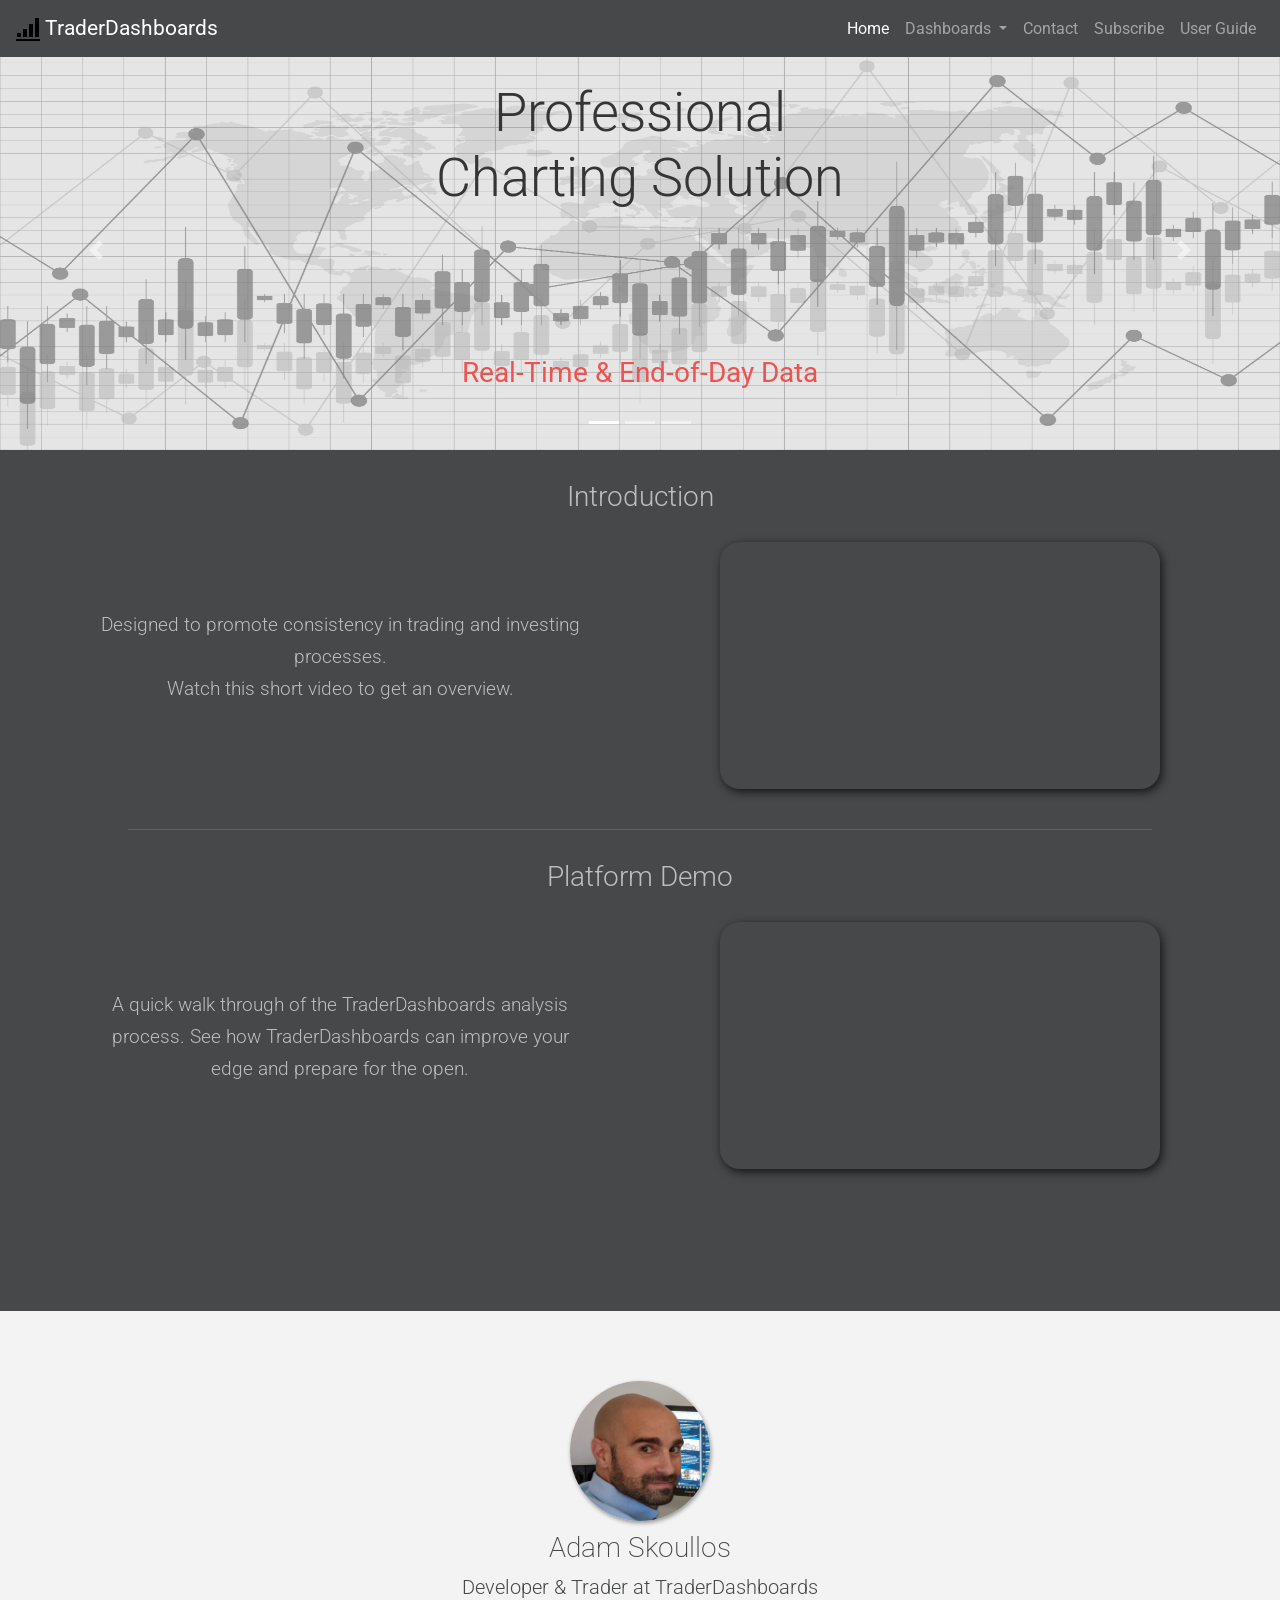
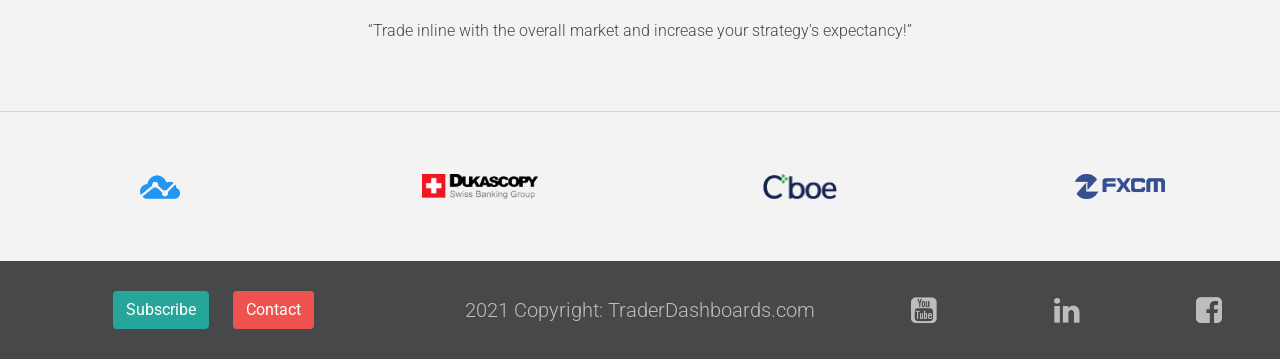
==== index.html @ b1ccb9e6 "Update to TraderDashboards" ====
<!DOCTYPE html>
<html lang="en">
<head>
    <title>TraderDashboards</title>
    <link rel="icon" type="image/png" href="assets/icons/title-icon.png">
    <meta name="description" content="TraderDashboards-is-a-free-charting-package-that-is-designed-to-assist-traders-and-investors-in-developing-an-informational-edge-and-is-designed-by-traders-for-traders.">
    <meta name="author" content="Adam-Skoullos">
    <meta name="robots" content="index,follow">
    <meta name="keywords" content="equities-day-trader, investing, stock-trading, US-equity-index, sector-etf-swing-trading, economic-calendar, free-news-feed,russell-2000, S&P 500, Nasdaq-100">
    <meta charset="utf-8">
    <meta name="viewport" content="width=device-width, initial-scale=1.0">
    <link rel="stylesheet" href="https://stackpath.bootstrapcdn.com/bootstrap/4.5.2/css/bootstrap.min.css">
    <link rel="stylesheet" href="https://stackpath.bootstrapcdn.com/font-awesome/4.7.0/css/font-awesome.min.css">
    <link rel="stylesheet" href="assets/css/stylesheet.css">
</head>
<body>
<div class="nav-top">
    <nav class="navbar navbar-expand-md navbar-dark colors-navbar">
        <a class="navbar-brand logo-icon" href="index.html"><img src="assets/icons/title-icon.png" alt="logo icon" width="24" height="24"> TraderDashboards</a>
        <button class="navbar-toggler" type="button" data-toggle="collapse" data-target="#navbarNavDropdown" aria-controls="navbarNavDropdown" aria-expanded="false" aria-label="Toggle navigation">
            <span class="navbar-toggler-icon"></span>
        </button>  
        <div class="collapse navbar-collapse" id="navbarNavDropdown">
            <ul class="navbar-nav"> 
                <li class="nav-item active">
                    <a class="nav-link active" href="index.html">Home <span class="sr-only">(current)</span></a>
                </li>
                <li class="nav-item dropdown">
                    <a class="nav-link dropdown-toggle" href="#" id="navbarDropdownMenuLink" role="button" data-toggle="dropdown" aria-haspopup="true" aria-expanded="false">
                    Dashboards
                    </a>
                    <div class="dropdown-menu" aria-labelledby="navbarDropdownMenuLink">
                    <a class="dropdown-item" href="intraday-dash.html">Intraday-Dash</a>
                    <a class="dropdown-item" href="index-dash.html">Index-Dash</a>
                    <a class="dropdown-item" href="sector-dash.html">Sector-Dash</a>
                    <a class="dropdown-item" href="stock-dash.html">Stock-Dash</a>
                    </div>
                </li>
                <li class="nav-item">
                    <a class="nav-link" href="contact.html">Contact</a>
                </li>
                <li class="nav-item">
                    <a class="nav-link" href="subscribe.html">Subscribe</a>
                </li>
                <li class="nav-item">
                    <a class="nav-link" href="https://drive.google.com/file/d/1Ln12hylrqkoI-hx5NzBe4zTPrj-qpbPx/view?usp=sharing" target="_blank">User Guide</a>
                </li>
            </ul>
        </div>
    </nav>
</div>
<!--Hero section - The carousel is taken from the Boostrap v4.5 library and edited to suit: https://getbootstrap.com/docs/4.5/components/carousel/-->
<header class="hero-container">
    <div id="carouselExampleIndicators" class="carousel slide" data-ride="carousel">
        <ol class="carousel-indicators">
            <li data-target="#carouselExampleIndicators" data-slide-to="0" class="active"></li>
            <li data-target="#carouselExampleIndicators" data-slide-to="1"></li>
            <li data-target="#carouselExampleIndicators" data-slide-to="2"></li>
        </ol>
        <div class="carousel-inner">
            <div class="carousel-item active image-1-container">
                <img class="d-block w-100 image-1" src="assets/images/hero-1.jpg" alt="First slide">
                <div class="image-overlay"></div>
                <h1 class="main-heading-1">Professional<br>Charting Solution</h1>
                <h3 class="sub-heading-1">Real-Time  & End-of-Day Data</h3>
            </div>
            <div class="carousel-item">
                <img class="d-block w-100 image-2" src="assets/images/hero-opaque.png" alt="Second slide">
                <div class="image-overlay-2"></div>
                <h1 class="main-heading-2">Built By Traders<br>For Traders</h1>
                <h3 class="sub-heading-2">Designed Around A Top-Down Approach</h3>
            </div>
            <div class="carousel-item">
                <img class="d-block w-100 image-3" src="assets/images/hero-green.jpg" alt="Third slide">
                <div class="image-overlay-3"></div>
                <h1 class="main-heading-3">Quickly And Clearly Identify<br>Risk Sentiment<br>&<br>Market Flows</h1>
            </div>
        </div>
        <a class="carousel-control-prev" href="#carouselExampleIndicators" role="button" data-slide="prev">
            <span class="carousel-control-prev-icon" aria-hidden="true"></span>
            <span class="sr-only">Previous</span>
        </a>
        <a class="carousel-control-next" href="#carouselExampleIndicators" role="button" data-slide="next">
            <span class="carousel-control-next-icon" aria-hidden="true"></span>
            <span class="sr-only">Next</span>
        </a>
    </div>
</header>
<!--Introduction section-->
<section class="intro-container">
    <div class="row-heading"><h3 class="intro-heading">Introduction</h3></div>
    <div class="row intro">
        <div class="col-sm-12 col-md-6 intro-text-col">           
            <p class="intro-text">Designed to promote consistency in trading and investing processes.<br> Watch this short video to get an overview.</p>  
        </div>
        <div class="col-sm-12 col-md-6 vid-col-container">
           <div class="vid-outer">
           <!--The classes (embed-responsive embed-responsive-16by9) from the below iframe container were taken from: https://mdbootstrap.com/plugins/jquery/iframe/ -->
                <div class="embed-responsive embed-responsive-16by9 vid-inner">
                    <iframe class="embed-responsive-item" src="https://www.youtube.com/embed/-7pJ1UhCvFU" allowfullscreen></iframe>
                </div> 
            </div>
        </div>
    </div>
    <div class="intro-divider"></div>
    <div class="row-heading"><h3 class="intro-heading">Platform Demo</h3></div>
    <div class="row intro">
        <div class="col-md-6 intro-text-col">           
            <p class="intro-text">A quick walk through of the TraderDashboards analysis process. See how TraderDashboards can improve your edge and prepare for the open. </p>  
        </div>
        <div class="col-sm-12 col-md-6 vid-col-container">
           <div class="vid-outer">
           <!--The classes (embed-responsive embed-responsive-16by9) from the below iframe container were taken from: https://mdbootstrap.com/plugins/jquery/iframe/ -->
                <div class="embed-responsive embed-responsive-16by9 vid-inner">
                    <iframe class="embed-responsive-item" src="https://www.youtube.com/embed/gBXtDIuMBAQ" allowfullscreen></iframe>
                </div> 
            </div>
        </div>
    </div>
</section>
<div class="row divider"></div>
<!--Testimonial carousel section - I reused the Bootstrap carousel feature altered it and added the testimonial content.
The testimonial structure idea came from this Bootstrap example from the v4.5 library: https://getbootstrap.com/docs/4.5/examples/carousel/ again I altered this to suit my needs
and then added it to the carousel feature.  This worked out really nice. 
I then researched how to alter the time period between slides in order to extend the time each slide is shown and learned to use the data-interval property
Finally I also learnt how to prepare and present circular profile images-->
<section class="testimonial-container">
    <div id="carouseliexampleindicators" class="carousel slide" data-ride="carousel" data-interval="7500">
        <div class="carousel-inner">
            <div class="carousel-item active image-1-container">
                <div class="row testimonial">
                    <div class="col"></div>
                    <div class="col-sm-8 col-md-6">
                        <div class="text-center">
                            <img src="assets/images/profile-pic-2.jpg" class="profile-pic" alt="profile picture">
                        </div>
                        <h3>Adam Skoullos</h3>
                        <h5>Developer & Trader at TraderDashboards</h5>
                        <p><q>Trade inline with the overall market and increase your strategy's expectancy!</q></p>
                    </div>
                    <div class="col bottom-div"></div>
                </div>
            </div>
            <div class="carousel-item">
                <div class="row testimonial">
                    <div class="col"></div>
                    <div class="col-sm-8 col-md-6">
                        <div class="text-center">
                            <img src="assets/images/ricardo-pic.png" class="profile-pic" alt="profile picture">
                        </div>
                        <h3>Ricardo Silva</h3>
                        <h5>Spread Trader</h5>
                        <p><q>I have halved my prep time and get into better trades using TraderDashboards</q></p>
                    </div>
                    <div class="col bottom-div"></div>
                </div>
            </div>
        </div>
    </div>
</section>
<!--Industry Logo's section for 3rd party widgets and stock price data used within the site-->
<div class="row industry-icons-row">
    <div class="col-6 col-md-3 industry-icons-col-1">
        <a href="https://www.tradingview.com/" target="_blank">
            <img src="assets/images/tradingview.png" alt="tradingview logo">
        </a>
    </div>
    <div class="col-6 col-md-3 industry-icons-col-2">
        <a href="https://www.dukascopy.com/swiss/english/home/" target="_blank">
            <img src="assets/images/dukascopy.png" alt="dukascopy logo">
        </a>
    </div>
    <div class="col-6 col-md-3 industry-icons-col-3">
        <a href="https://www.cboe.com/" target="_blank">
            <img src="assets/images/cboe.png" alt="cboe logo">
        </a>
    </div>
    <div class="col-6 col-md-3 industry-icons-col-4">
        <a href="https://www.fxcm.com" target="_blank">
            <img src="assets/images/fxcm.png" alt="fxcm logo">
        </a>
    </div>
</div>

<footer class="home-footer">
    <div class="row footer-row">
        <div class="col-12 col-md-4 footer-item-1">
            <!--Call to action Subscribe & Contact section-->
            
                <a class="btn subscribe-btn" href="subscribe.html" role="button">Subscribe</a>
                <a class="btn contact-btn" href="contact.html" role="button">Contact</a>
            
        </div>
        <div class="col-12 col-md-4 footer-item-2">
            <h5>2021 Copyright: TraderDashboards.com</h5>
        </div>
        <div class="col-12 col-md-4 footer-item-3">
            
                <ul>
                    <li>
                        <a href="https://www.youtube.com/" target="_blank">
                            <i class="fa fa-youtube-square"></i>
                        </a>
                    </li>
                    <li>
                        <a href="https://www.linkedin.com" target="_blank">
                            <i class="fa fa-linkedin"></i>
                        </a>
                    </li>
                    <li>
                        <a href="https://en-gb.facebook.com/" target="_blank">
                            <i class="fa fa-facebook-square"></i>
                        </a>
                    </li>
                </ul>
            
        </div>
    </div>
</footer>
    <script data-cfasync="false" src="form-submission-handler.js"></script>
    <script src="https://code.jquery.com/jquery-3.5.1.slim.min.js" integrity="sha384-DfXdz2htPH0lsSSs5nCTpuj/zy4C+OGpamoFVy38MVBnE+IbbVYUew+OrCXaRkfj" crossorigin="anonymous"></script>
    <script src="https://cdn.jsdelivr.net/npm/bootstrap@4.5.3/dist/js/bootstrap.bundle.min.js" integrity="sha384-ho+j7jyWK8fNQe+A12Hb8AhRq26LrZ/JpcUGGOn+Y7RsweNrtN/tE3MoK7ZeZDyx" crossorigin="anonymous"></script>
</body>
</html>
---- assets/css/stylesheet.css ----
@import url('https://fonts.googleapis.com/css2?family=Roboto:wght@100;300;400;500;700&display=swap');

html, body{
    font-family: 'Roboto', sans-serif;
    box-sizing: border-box;
    background-color: #474849;
    margin: 0;
    padding: 0;
    color: #bebdbd;
    text-align: center;
    position: relative;
}

/******************************************* Navbar Colors ********************/

.colors-navbar{
    color: #bebdbd;
    background-color: #474849;
}

.dropdown-menu{
    background-color: #474849;
    color: #bebdbd;  
}

.dropdown-item.active{
    background-color: #333333;
}

.nav-item{
    background-color: #474849;
}

/* The below code was found on stackoverflow 
as a solution to get rid of the bootstrap blue on click 
(https://stackoverflow.com/a/54484583/14461213) */

.dropdown-item:active{
background-color: #515253;
}
/* code from here is my own */

.dropdown-item{
    color: #bebdbd;
}
/******************************************* Top Navbar ********************/

/* Fixed top nav bar and pushing content down */
.nav-top{
    position: fixed;
    top: 0;
    left: 0;
    right: 0;
    z-index: 3;
}

.chart-container{
    padding-top: 50px;
}

.dropdown-item{
    text-align: center;
}

.navbar-brand{
    font-size: 1.3rem;
}

.navbar-expand-md .navbar-collapse{
    justify-content: end;
}

/******************************************* Footer ********************/

footer{
    margin-top: 10px;
}

footer h5{
    font-weight: 200;
    padding: 10px;
    margin: 15px;
}

footer p {
    font-weight: 300;
}
/* Home Footer ------------------------------------------------------- */
.home-footer{
    position: relative;
    display: flex;
    align-items: center;
    justify-content: center;
    margin-top: 0;
    box-sizing: border-box;
    width: 100%;
}
.footer-row{
    flex:1;
    display: flex;
    align-items: center;
    justify-content: space-evenly;
    flex-wrap: wrap;
    width: 100%;
    margin-left: 0;
    margin-right: 0;
}
.footer-item-1,
.footer-item-2,
.footer-item-3{
    margin: 20px 0;
    width:100%;
    padding: 0;
    min-width: 200px;
}
.footer-item-1 a{
    margin: 10px;
    font-weight: 400;
}
.footer-item-2 h5,
.footer-item-2 p{
    font-weight: 300;
}
.footer-item-3 ul{
    list-style-type: none;
    display: flex;
    align-items: center;
    justify-content: space-around;
    padding: 0;
    margin: auto;
}
.footer-item-3 a {
    color: #bebdbd;
    font-size: 30px;
}
/* Home footer---------------------------------------------------- */
.home-footer h5{
    padding: 0;
}
.home-footer.copy{
    display: flex;
    align-items: center;
}

.contact-footer{
    width: 100%;
    text-align: center;
    background-color:transparent;
    color: #fff;
}

.stock-dash-footer{
    bottom: 0;
    left: 0;
    width: 100%;
    text-align: center;
    background-color: #474849;
    padding-top: 15px;
}

.home-footer-divider{
    width: 100%;
    margin: 0 auto 0 auto;
    height: 1px;
    background-color: #5f6163;
}
/************************************ Home ******************************/

/**** Carousel ****/

.hero-container{
    margin-top: 50px;
}

.carousel-inner{
    height: 400px;
    width: 100%;
    margin: 0;
    padding: 0;
}

.image-1,
.image-2,
.image-3{
    height: 400px;
    width: 100%;
    position: relative;
}

/* opaque overlay */
.carousel-item{
    position: relative;
}
.image-overlay{
    position: absolute;
    left: 0;
    right: 0;
    top: 0;
    width: 100%;
    height: 100%;
    background-color: rgba(0,0,0,0.1);
}

.image-2{
    z-index: 0;
}
.image-overlay-2{
    position: absolute;
    left: 0;
    right: 0;
    top: 0;
    width: 100%;
    height: 100%;
    background-color: rgba(226, 62, 59, 0.6);
    z-index: 0;
}

.image-overlay-3{
    position: absolute;
    left: 0;
    right: 0;
    top: 0;
    width: 100%;
    height: 100%;
    background-color: rgba(38,166,154,0.3);
}

.main-heading-1{
    position: absolute;
    top: 30px;
    left: 0;
    right: 0;
    margin: auto;
    /*color: rgba(38,166,154);*/
    color: rgb(53, 53, 53);
    font-family: 'Roboto';
    font-weight: 300;
    font-size: 3.4rem;
}

.main-heading-2{
    position: absolute;
    top: 75px;
    left: 0;
    right: 0;
    margin: auto;
    color: #fff;
    font-family: 'Roboto';
    font-weight: 200;
}

.main-heading-3{
     position: absolute;
    top: 75px;
    left: 0;
    right: 0;
    margin: auto;
    color: #fff;
    font-family: 'Roboto';
    font-weight: 200;
}

.sub-heading-1{
    position: absolute;
    bottom: 60px;
    left: 0;
    right: 0;
    margin: auto;
    color: rgba(239,83,80);
    /*color: rgb(53, 53, 53);*/
    font-family: 'Roboto';
    font-weight: 400; 
}

.sub-heading-2{
    position: absolute;
    bottom: 60px;
    left: 0;
    right: 0;
    margin: auto;
    color: #fff;
    font-family: 'Roboto';
    font-weight: 300; 
}

/** Intro section ****************/

.intro-container{
    height: 400px;
}

.intro{
    max-width: 1200px;
    margin: 0 auto;
    display: flex;
    align-items: center;
}


.intro-text-col{
    box-sizing: border-box;
    padding-left: 5%;
    padding-right: 5%; 
    line-height: 2rem;
    height: 100%; 
    display: flex;
    flex-direction: column;
    align-content: center;
    justify-content: center; 
}

.intro-heading{ 
    font-weight: 300;
    padding: 20px;
    margin-top: 10px;
}

.intro-text{
    font-weight: 300;
    font-size: 1.2rem;
}

.intro-divider{
    width: 80%;
    margin: 40px auto 0 auto;
    height: 1px;
    background-color: #5f6163;
}

.vid-col-container{
    box-sizing: border-box;
    padding-left: 5%;
    padding-right: 5%; 
    line-height: 2rem;
    max-height: 400px;
    max-width: 560px;
    width: 100%;
    display: flex;
    flex-direction: column;
    align-content: center;
    justify-content: center;
    margin: auto;
    
}

/** Got this code from: https://mdbootstrap.com/plugins/jquery/iframe/
 I was having trouble with the responsiveness of the Youtube iframe **/
.vid-outer{
    max-width: 560px;
    max-height: 315px;
    width: 100%;
    height: 100%;
    display: flex;
    flex-direction: column;
    align-content: center;
    justify-content: center;
    margin: 0 auto;
    border-radius: 20px;
    
    
}


.vid-inner{
    display: flex;
    flex-direction: column;
    align-content: center;
    justify-content: center;
    border-radius: 20px;
    box-shadow: 2px 3px 10px rgb(0, 0, 0, 0.7);
    
}
/**** End of 3rd party code ****/

/************************************************** Testimonial section ************/

/** The below media queries are to solve the solution to the YouTube iframes massively
    overlapping the content below ****/

@media (min-width: 300px) {
    .divider{
        width:100%;
        height: 1px;
        margin-top: 650px;
    }
}


@media (min-width: 500px) {
    .divider{
        width:100%;
        height: 1px;
        margin-top: 700px;
    }
}

@media (min-width: 576px) {
    .divider{
        width:100%;
        height: 1px;
        margin-top: 750px;
    }
}

@media (min-width: 768px) {
    .divider{
        width:100%;
        height: 1px;
        margin-top: 300px;
    }
}

@media (min-width: 992px) {
    .divider{
        width:100%;
        height: 1px;
        margin-top: 400px;
    }
}

@media (min-width: 1200px) {
    .divider{
        width:100%;
        height: 1px;
        margin-top: 450px;
    }
}

.testimonial-container{
    background-color: rgb(243, 243, 243);
    color: #474849;
}

.testimonial{
    margin-bottom: 70px;
    margin-top:70px;
}

.testimonial h5{
    margin-top:10px;
    margin-bottom: 20px;
    font-weight: 300;
}

.testimonial h3{
    margin-top:10px;
    font-weight: 200;
}

.testimonial p{
    font-weight: 300;
}

/* center profile image for testimonials */
.profile-pic{
    height: 140px;
    border-radius: 50%;
    box-shadow: 1px 2px 4px rgb(0, 0, 0, 0.4); 
}

/*******  home page - Subscribe & Contact section *****************/

.contact-container-1,
.subscribe-container{
    height: 100%;
    margin: auto;
    display: flex;
    align-items: center;
    justify-content: space-around;
}

.subscribe-btn{
    background-color: rgba(38,166,154); 
    font-family: 'Roboto';
    color: #fff;
    font-weight: 300;
}

.contact-btn{
    background-color: rgba(239,83,80); 
    font-family: 'Roboto';
    color: #fff;
    font-weight: 300;
}

.contact-text,
.subscribe-text{
    margin: 5px 10%;
    font-weight: 200;
    font-size: 1.2rem;
}

/*** Social media links ****/

.social-links-container{
    height: 100%;
    width: 80%;
    margin: 20px auto;
    display: flex;
    align-items: center;
    justify-content: center;
}

.social-links-container ul{
    display: flex;
    width: 100%; 
    justify-content: space-around;
    margin: auto; 
    padding: 0;   
}    

.social-links-container li{
    list-style: none;
}

.social-links-container i{
    font-size: 1.5rem;
    color: #fff;
}

/************* Industry logos ************/

.industry-icons-heading{
    font-weight: 200;
    color: #474849;
    margin-top: 15px;
}
.industry-icons-row{
    display: flex;
    justify-content: space-around;
    align-items: center;
    background-color: rgb(243, 243, 243);
    margin-right: 0;
    margin-left: 0;
    min-height: 150px;
    border-top: 1px solid rgba(128, 128, 128, 0.267);
}

.industry-icons-col-1{
    height:40px;
    width: 40px;
    margin: 0;
    min-height: 60px;
    display: flex;
    align-items: center;
    justify-content: center;
}
.industry-icons-col-1 img{
    height: 40px;
    width: 40px;
}

.industry-icons-col-2{
    height:25px;
    width: 116.25px;
    margin: 0;
    min-height: 60px;
    display: flex;
    align-items: center;
    justify-content: center;
}
.industry-icons-col-2 img{
    height: 25px;
    width: 116.25px;
}

.industry-icons-col-3{
    height:25px;
    width: 72.25px;
    margin: 0;
    min-height: 60px;
    display: flex;
    align-items: center;
    justify-content: center;
}
.industry-icons-col-3 img{
    height: 25px;
    /* width: 73.25px; */
}

.industry-icons-col-4{
    height:25px;
    width: 89.5px;
    margin: 5px 0;
    min-height: 60px;
    display: flex;
    align-items: center;
    justify-content: center;
}
.industry-icons-col-4 img{
    height: 25px;
    width: 89.5px;
}

/******************************************* Index-Dash & Sector-Dash ********************/

.row-container{
    display: flex;
    justify-content: space-around;
    margin-left: 15px;
    margin-right: 15px;
}

.chart{
    min-height: 400px;
    margin: 10px;
    display: inline-block;
    background-color: #fff;
    border-radius: 4px;
}
  
.tradingview-widget-container{
    width: 100%;
    height: 100%;
}

/* Dolar Index charts */

#tradingview_3a7ec{
    width: 100%;
    height: 100%;
}

#tradingview_756c0{
    width: 100%;
    height: 100%;
}

/* Gold charts */

#tradingview_1a22b{
    width: 100%;
    height: 100%;
}

#tradingview_7db82{
    width: 100%;
    height: 100%;
}

/* Crude Oil charts */

#tradingview_fae5d{
    width: 100%;
    height: 100%;
}

#tradingview_41c37{
    width: 100%;
    height: 100%;
}

/* S&P 500 charts */

#tradingview_e13f2{
    width: 100%;
    height: 100%;
}

#tradingview_6baf4{
    width: 100%;
    height: 100%;
}

/* Dow Jones charts */

#tradingview_6bd7c{
    width: 100%;
    height: 100%;
}

#tradingview_21e45{
    width: 100%;
    height: 100%;
}

/* Russell 2000 charts */

#tradingview_44ffc{
    width: 100%;
    height: 100%;
}

#tradingview_d6af2{
    width: 100%;
    height: 100%;
}

/* Nasdaq 100 charts */

#tradingview_9ac06{
    width: 100%;
    height: 100%;
}

#tradingview_c2bf6{
    width: 100%;
    height: 100%;
}

/***************************** Sector-dash ************************************/

/* Tech */
#tradingview_43d59{
    width: 100%;
    height: 100%;
}

/* Healthcare*/
#tradingview_f2804{
    width: 100%;
    height: 100%;
}

/* Real-Estate */
#tradingview_6dd7a{
    width: 100%;
    height: 100%;
}

/* Materials */
#tradingview_25d91{
    width: 100%;
    height: 100%;
}

/* Consumer Disc */
#tradingview_732f3{
    width: 100%;
    height: 100%;
}

/* Financials */
#tradingview_3c44e{
    width: 100%;
    height: 100%;
}

/* Energy */
#tradingview_e8131{
    width: 100%;
    height: 100%;
}

/* Industrials */
#tradingview_9ce10{
    width: 100%;
    height: 100%;
}

/* Utilities */
#tradingview_6b966{
    width: 100%;
    height: 100%;
}

/* Consumer Staples */
#tradingview_f4b64{
    width: 100%;
    height: 100%;
}

/* Telecom */
#tradingview_3f7d3{
    width: 100%;
    height: 100%;
}

/*************************************** Stock-Dash *********************/
.stock-dash-container{
    margin-bottom: 70px;
}

.chart-container{
    margin-bottom: 20px;

}

.econ-chart{
    min-height: 600px;
    margin: 10px 10px 10px 10px;
    display: inline-block;
    background-color: #fff;
    border-radius: 4px;
}

.stock-chart{
    min-height: 600px;
    margin: 10px 10px 10px 10px;
    display: inline-block;
    background-color: #fff;
    border-radius: 4px;
}

/* Any product chart Daily*/
#tradingview_c91cb{
    width: 100%;
    height: 100%;
}

/* Any product chart 15 minute*/
#tradingview_f1503{
    width: 100%;
    height: 100%;
}

.stock-dash-container{
    padding-top: 5px;
}

/*************************************** Intraday-Dash *********************/

.chart-container-intraday{
    width: 100%;
    margin: 50px auto 20px auto;
}

.ticker-row,
.mini-chart-row,
.econ-row{
    display: flex;
    justify-content: space-around;
    margin-left: 15px;
    margin-right: 15px;
}

/* Mini chart */


.mini-chart{
    min-height: 200px;
    background-color: #fff;
    margin: 10px;
    border-radius: 4px;

}

/* $ index */
#tradingview_703ed{
    width: 100%;
    height: 100%;
}

/* Bitcoin */
#tradingview_169f9{
    width: 100%;
    height: 100%;
}

/*Crude oil */
#tradingview_630ab{
    width: 100%;
    height: 100%;
}

/* FTSE 100 */
#tradingview_a8793{
    width: 100%;
    height: 100%;
}

/* German DAX */
#tradingview_a4f87{
    width: 100%;
    height: 100%;
}

/* Gold */
#tradingview_a170f{
    width: 100%;
    height: 100%;
}

/* Russell 2000 */
#tradingview_6827c{
    width: 100%;
    height: 100%;
}

/* S&P 500 */
#tradingview_d0687{
    width: 100%;
    height: 100%;
}

/* Nasdaq 100 */
#tradingview_d2daf{
    width: 100%;
    height: 100%;
}

.econ-cal,
.news-feed{
    background-color: #fff;
    margin: 10px;
    border-radius: 4px;
    min-height: 500px;
}

.econ-cal-scroll{
    overflow: scroll;
}

/*************************************** Contact page ************************/

.contact-heading-container{
    padding-top: 6%;
    margin-bottom: 15px;
    margin-top: 20px;
    display: flex;
    justify-content: center;
    align-items: center;
}

@media (min-width: 768px) {
    .contact-heading-container{
        padding-top: 3%;
    }
}

.contact-heading{
    color: #fff;
    font-weight: 200;
    margin: 0 auto;
    width: 95%;
    max-width: 900px;
    background-color: #414141e5;
    border-radius: 4px;
    line-height: 2rem;
    padding: 10px; 
}

.contact-container-outer{
    margin-top: 20px;
    background-image: url('../images/contact-bg.jpg');
    background-size: cover;
    background-position: bottom; 
    background-repeat: no-repeat;
    background-attachment: fixed;
    position: relative; 
    display: flex;
    padding-top: 15px;
    height: 100vh;
    overflow: auto;
}

.contact-container{
    flex: 1;
    
}

.contact-container-outer::-webkit-scrollbar {
    width: 0px;               /* width of the entire scrollbar */
}

.contact-form{
    position: relative;
    margin: 0 auto;
    z-index: 2;
    width: 90%;
    max-width: 400px;
    padding-left: 3px;
    padding-right: 3px;
}

.radio-container{
    left: 10px;
    text-align: left;
    margin-bottom: 10px;
    color: #fff;
    font-weight: 300;
}

.message {
  resize: both;
  overflow: auto;
  color: #474849;
  margin-bottom: 10px;
}

.map-container{
    height: 400px;
    width: 100%;
    overflow: hidden;
    padding-bottom: 56.25%;
    position: relative;
    margin-top: 20px;
    margin-bottom: 15px;
}

.map-container iframe{
    border: 0;
    border-radius: 4px;
    position: relative;
    height: 400px;
    width: 100%;
}

/*********************************** Subscribe page ***********************/

.subscribe-container-outer .row{
    margin-right: 0;
    margin-left: 0;
}
.subscribe-container-outer{
    margin-top: 20px;
    height: 100vh;
    overflow: auto;
    background-image: url('../images/contact-bg.jpg');
    background-size: cover;
    background-position: bottom; 
    background-repeat: no-repeat;
    background-attachment: fixed;
    position: relative; 
    display: flex;
    flex-direction: column;
    padding-top: 150px;
}
.subscribe-container-outer::-webkit-scrollbar {
    width: 0px;               /* width of the entire scrollbar */
}

.subscribe-text-row{
    display: flex;
    align-items: stretch;
    flex-flow: wrap;
}

.subscribe-heading-container{
    height: 100%;
    display: flex;
}

.highlight{
    font-weight: 300;
    color: rgba(239,83,80);
}

.thankyou-text{
    background-color: rgba(38,166,154,0.7);
    border-radius: 4px;
    padding: 15px;
}

.thankyou-text h1{
    font-weight: 200;
    color: #fff;
    line-height: 3rem;
    width: 100%;
}

.thankyou-text h2{
    font-weight: 300;
    color: #fff;
    line-height: 3rem;
}
.subscribe-heading{
    height: 100%;
    color: #fff;
    font-weight: 200;
    margin: 0 auto;
    width: 95%;
    max-width: 900px;
    background-color: #414141e5;
    border-radius: 4px;
    line-height: 2rem;
    padding: 10px; 
}

.subscribe-heading li{
    text-align: left;
    font-size: 1.2rem;
}

.form-row{
    margin-top: 60px;
    margin-bottom: 15%;
}


.radio-margin{
    margin-bottom: 30px;
}
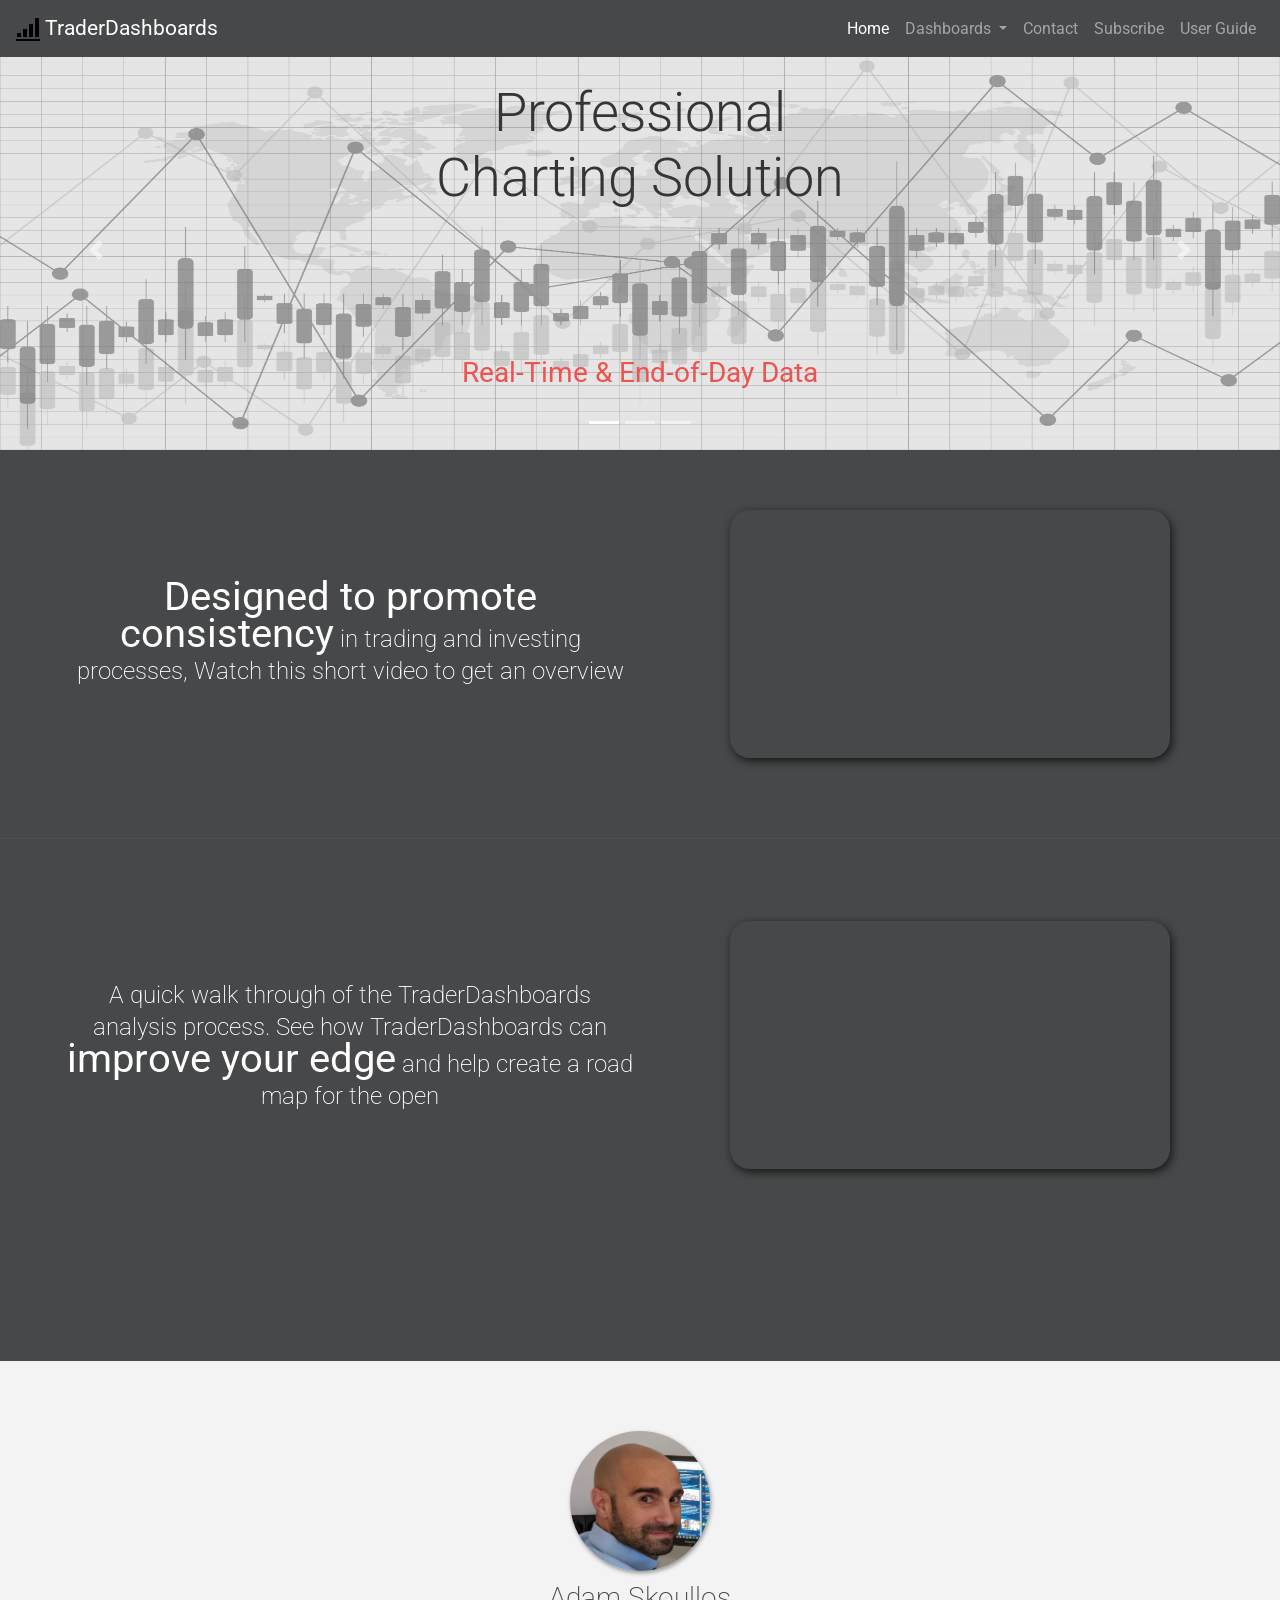
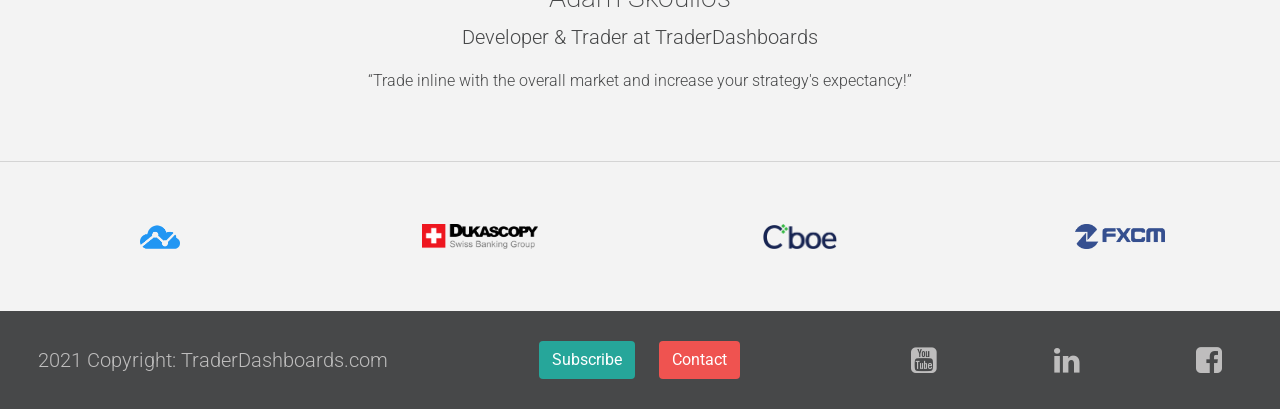
==== commit 5595f6b2: "Refine landing page styling" ====
--- a/index.html
+++ b/index.html
@@ -88,10 +88,9 @@
 </header>
 <!--Introduction section-->
 <section class="intro-container">
-    <div class="row-heading"><h3 class="intro-heading">Introduction</h3></div>
-    <div class="row intro">
-        <div class="col-sm-12 col-md-6 intro-text-col">           
-            <p class="intro-text">Designed to promote consistency in trading and investing processes.<br> Watch this short video to get an overview.</p>  
+    <div class="row intro-top">
+        <div class="col-sm-12 col-md-6 intro-text-col">
+            <p class="intro-text"><span class="highlight">Designed to promote consistency</span> in trading and investing processes, Watch this short video to get an overview</p>  
         </div>
         <div class="col-sm-12 col-md-6 vid-col-container">
            <div class="vid-outer">
@@ -103,10 +102,9 @@
         </div>
     </div>
     <div class="intro-divider"></div>
-    <div class="row-heading"><h3 class="intro-heading">Platform Demo</h3></div>
     <div class="row intro">
         <div class="col-md-6 intro-text-col">           
-            <p class="intro-text">A quick walk through of the TraderDashboards analysis process. See how TraderDashboards can improve your edge and prepare for the open. </p>  
+            <p class="intro-text">A quick walk through of the TraderDashboards analysis process. See how TraderDashboards can <span class="highlight">improve your edge</span> and help create a road map for the open</p> 
         </div>
         <div class="col-sm-12 col-md-6 vid-col-container">
            <div class="vid-outer">
@@ -184,15 +182,13 @@
 
 <footer class="home-footer">
     <div class="row footer-row">
+        <div class="col-12 col-md-4 footer-item-2">
+            <h5>2021 Copyright: TraderDashboards.com</h5>
+        </div>
         <div class="col-12 col-md-4 footer-item-1">
             <!--Call to action Subscribe & Contact section-->
-            
                 <a class="btn subscribe-btn" href="subscribe.html" role="button">Subscribe</a>
                 <a class="btn contact-btn" href="contact.html" role="button">Contact</a>
-            
-        </div>
-        <div class="col-12 col-md-4 footer-item-2">
-            <h5>2021 Copyright: TraderDashboards.com</h5>
         </div>
         <div class="col-12 col-md-4 footer-item-3">
             
--- a/assets/css/stylesheet.css
+++ b/assets/css/stylesheet.css
@@ -284,29 +284,49 @@
 }
 
 /** Intro section ****************/
-
+.row-heading h3{
+    margin: 30px auto auto auto; 
+}
 .intro-container{
     height: 400px;
 }
 
+.intro-top{
+    max-width: 1200px;
+    margin: 60px auto  auto auto;
+    display: flex;
+    align-items: center;
+}
 .intro{
     max-width: 1200px;
-    margin: 0 auto;
-    display: flex;
-    align-items: center;
-}
-
+    margin: 80px auto auto auto;
+    display: flex;
+    align-items: center;
+}
 
 .intro-text-col{
     box-sizing: border-box;
-    padding-left: 5%;
-    padding-right: 5%; 
+    /* padding-left: 5%; */
+    /* padding-right: 5%;  */
     line-height: 2rem;
     height: 100%; 
     display: flex;
     flex-direction: column;
     align-content: center;
     justify-content: center; 
+    margin: 30px auto;
+}
+.intro-text-col p {
+    color: rgb(255, 255, 255);
+    font-size: 24px;
+    font-weight: 200;
+    text-align: center;
+    margin: 30px auto;
+}
+.intro-text-col span{
+    color: rgb(255, 255, 255);
+    font-size: 40px;
+    font-weight: 400;
 }
 
 .intro-heading{ 
@@ -321,10 +341,10 @@
 }
 
 .intro-divider{
-    width: 80%;
-    margin: 40px auto 0 auto;
+    width: 100%;
+    margin: 80px auto 0 auto;
     height: 1px;
-    background-color: #5f6163;
+    background-color: #5f61635b;
 }
 
 .vid-col-container{
@@ -381,7 +401,7 @@
     .divider{
         width:100%;
         height: 1px;
-        margin-top: 650px;
+        margin-top: 900px;
     }
 }
 
@@ -390,7 +410,7 @@
     .divider{
         width:100%;
         height: 1px;
-        margin-top: 700px;
+        margin-top: 900px;
     }
 }
 
@@ -398,7 +418,7 @@
     .divider{
         width:100%;
         height: 1px;
-        margin-top: 750px;
+        margin-top: 850px;
     }
 }
 
@@ -406,7 +426,7 @@
     .divider{
         width:100%;
         height: 1px;
-        margin-top: 300px;
+        margin-top: 450px;
     }
 }
 
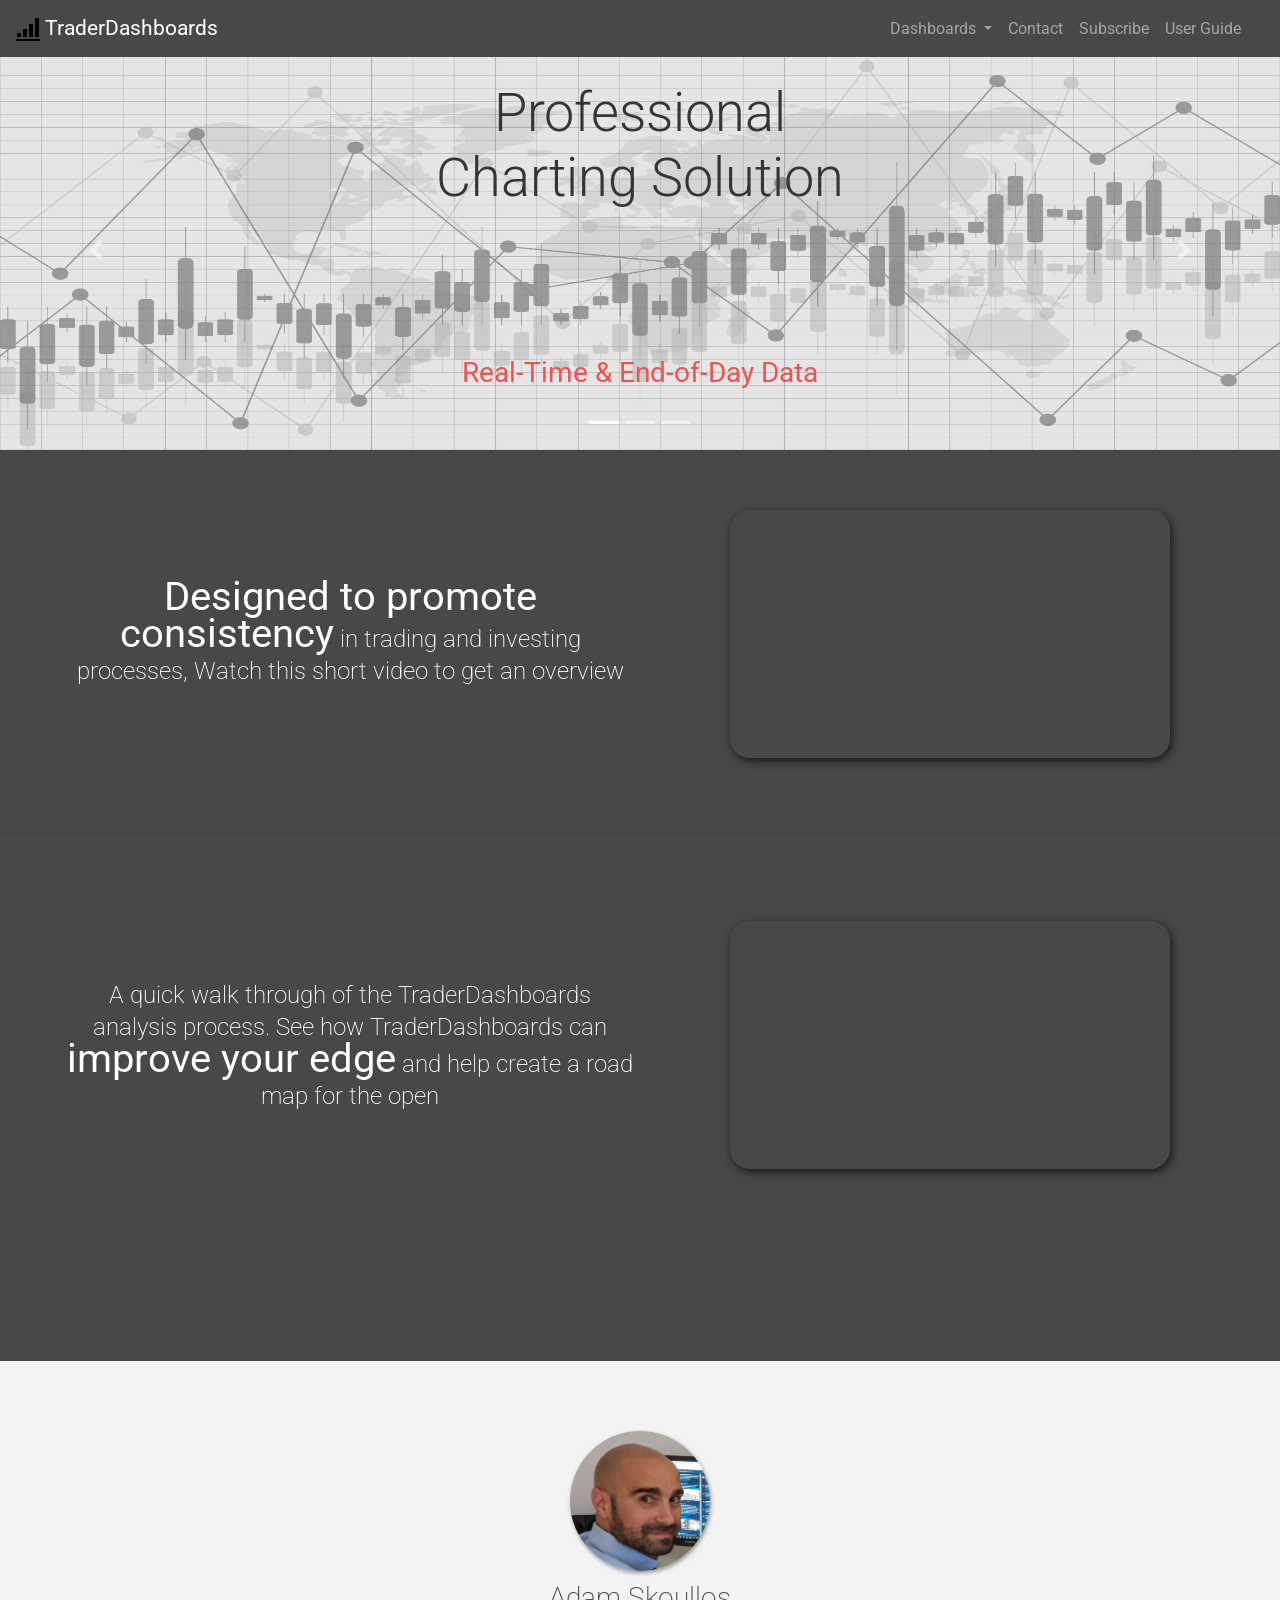
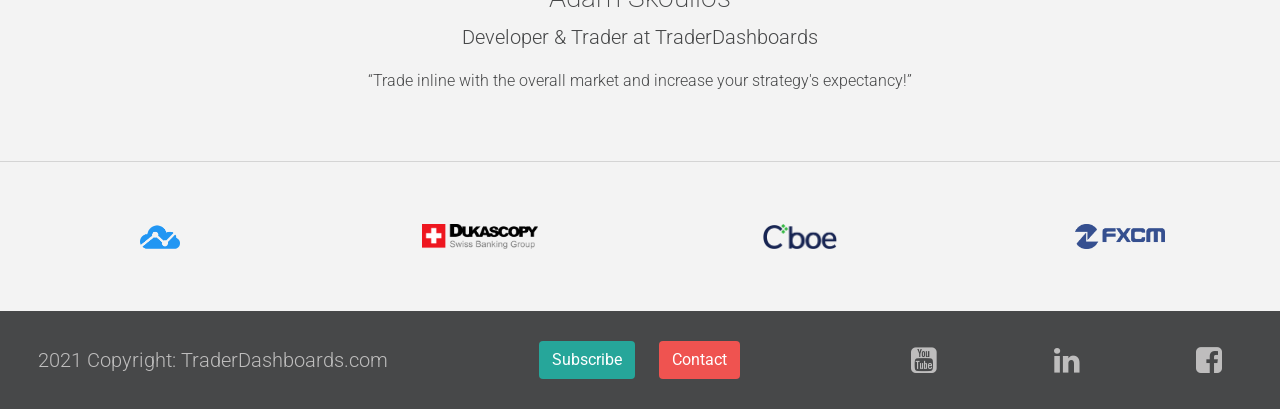
==== commit 541f9226: "refine navbar layout" ====
--- a/index.html
+++ b/index.html
@@ -22,9 +22,6 @@
         </button>  
         <div class="collapse navbar-collapse" id="navbarNavDropdown">
             <ul class="navbar-nav"> 
-                <li class="nav-item active">
-                    <a class="nav-link active" href="index.html">Home <span class="sr-only">(current)</span></a>
-                </li>
                 <li class="nav-item dropdown">
                     <a class="nav-link dropdown-toggle" href="#" id="navbarDropdownMenuLink" role="button" data-toggle="dropdown" aria-haspopup="true" aria-expanded="false">
                     Dashboards
--- a/assets/css/stylesheet.css
+++ b/assets/css/stylesheet.css
@@ -54,6 +54,7 @@
     z-index: 3;
 }
 
+
 .chart-container{
     padding-top: 50px;
 }
@@ -64,12 +65,15 @@
 
 .navbar-brand{
     font-size: 1.3rem;
+    margin-right: auto;
 }
 
 .navbar-expand-md .navbar-collapse{
     justify-content: end;
 }
-
+.navbar-nav{
+    margin: auto 15px auto auto;
+}
 /******************************************* Footer ********************/
 
 footer{
